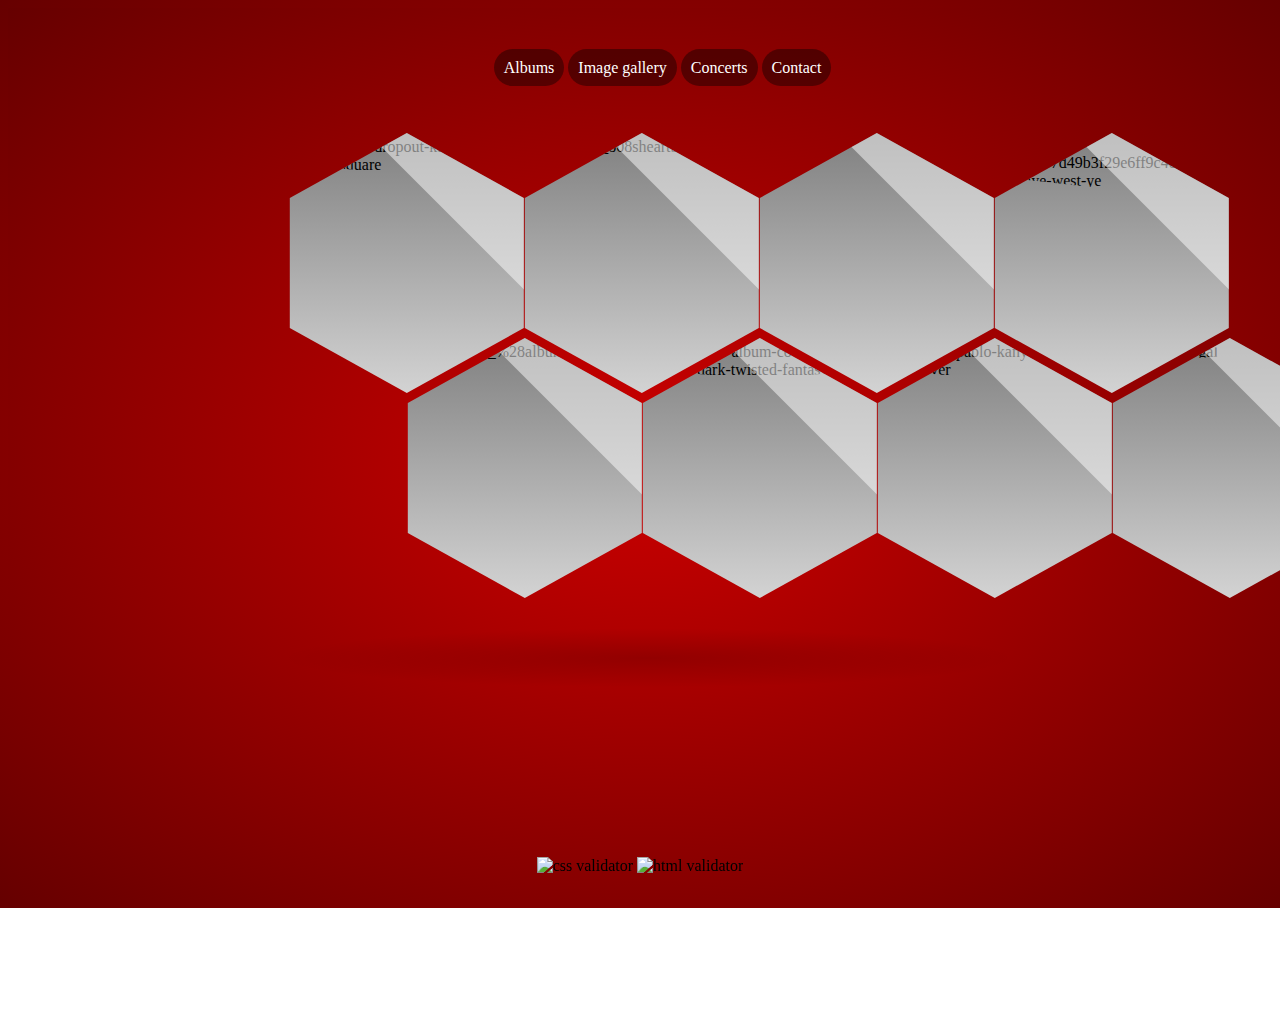
==== Index.html @ c12301d6 "Add files via upload" ====
<!DOCTYPE html>
<html>
<head>
  <meta charset="UTF-8">
  <link rel="stylesheet" type="text/css" href="Style.css">
  <title>Albums</title>
</head>
<body>
  <div id="center">
  <ul id="stranica">
    <li>
      <a href="Index.html">Albums</a>
    </li>
    <li>
      <a href="Gallery.html">Image gallery</a>
    </li>
    <li>
      <a href="Concerts.html">Concerts</a>
    </li>
    <li>
      <a href="Contacts.html">Contact</a>
    </li>
  </ul>
</div>
  <div class="gallery">
    <div class="clipped-border"><img src="https://audioxide.com/api/images/album-artwork/the-college-dropout-kanye-west-medium-square.jpg" id="clipped" alt="the-college-dropout-kanye-west-medium-square"></div>
    <div class="clipped-border"><img src="https://upload.wikimedia.org/wikipedia/en/7/70/Graduation_%28album%29.jpg" id="clipped" alt="Graduation_%28album%29"></div>
    <div class="clipped-border"><img src="https://www.levelman.com/content/images/2023/08/kanyewest_808sheartbreak_hkn.jpg" id="clipped" alt="kanyewest_808sheartbreak_hkn"></div>
    <div class="clipped-border"><img src="https://img.buzzfeed.com/buzzfeed-static/images/ZmxfbG9zc3kscV9hdXRv/be5tx8kix5qyf6gjjvg0/virgil-abloh-album-covers-my-beautiful-dark-twisted-fantasy.jpeg.jpeg?downsize=700%3A%2A&amp;output-quality=auto&amp;output-format=auto" id="clipped" alt="virgil-abloh-album-covers-my-beautiful-dark-twisted-fantasy"></div>
    <div class="clipped-border"><img src="https://img.buzzfeed.com/buzzfeed-static/complex/images/g6ve3p8v23rqcldck2ov/yeezus.jpg?output-format=jpg&amp;output-quality=auto" id="clipped" alt="yeezus"></div>
    <div class="clipped-border"><img src="https://www.levelman.com/content/images/2023/08/the-life-of-pablo-kanye-west-album-cover.jpg" id="clipped" alt="the-life-of-pablo-kanye-west-album-cover"></div>
    <div class="clipped-border"><img src="https://pyxis.nymag.com/v1/imgs/699/1e2/965287137d49b3f29e6ff9c4d0e5a3f07b-01-kanye-west-ye.rsquare.w330.jpg" id="clipped" alt="965287137d49b3f29e6ff9c4d0e5a3f07b-01-kanye-west-ye"></div>
    <div class="clipped-border"><img src="https://m.media-amazon.com/images/I/81M8FFwTgaL.jpg" id="clipped" alt="81M8FFwTgaL"></div>
    <div class="shadow"></div>
  </div>
<div class="footer">
	<img src="css.jpg" alt="css validator">
	<img src="html.jpg" alt="html validator">
</div>
</body>
</html>
---- Style.css ----
#center {
	margin: 0 auto;
	width: 400px;
	padding-bottom: 50px;
}

#stranica li {
  display: inline;
}
#stranica {
  color: #000;
  margin-top: 50px;
  margin-right: 0px;
  margin-bottom: 0px;
  margin-left: 0px;
  padding: 1px;
  padding-left: 30px;
}
#stranica li a {
  color: #fff;
  background: rgb(0,0,0,0.4);
  padding: 10px;
  margin: 0px;
  text-decoration: none;
  border-radius: 25px;
  transition: all 0.7s ease;
}
#stranica li a:hover {
  background-color: #eee;
  color: #000;
  box-shadow: 0px 5px 20px rgb(0,0,0,0.8);
  }    
  #jahaci li a:active {
  color: #c00;
}
#aktivni {
  color: #000;
  background: #fff;
  border-bottom-color: white;

}
:root{
  --width: 100%;
  --height: 100%;
  --border-width: 200px;
  --border-height: 200px;

}

html,body{
  background:radial-gradient(#c00,#600);
  height:100%;
  width:100%;
  position:relative;
  overflow:hidden;
}

.gallery{
  position:relative;
  height:100%;
  width: 58%;
  margin: 0 auto;
}

.gallery:after{
  content:'';
}

.shadow{
  position: absolute;
  top: 500px;
  width: 100%;
  height: 60px;
  border-radius: 50%;
  background: radial-gradient(rgb(0,0,0,0.15),rgba(0,0,0,0.0) 70%);
}

.gallery img{
  width:var(--width);
  height:var(--height);
}

.container img{
	transition: transform 0.5s ease, filter 0.5s ease;
}

.container img:hover {
  filter: brightness(1.4);
  transform: scale(1.1);
}


.clipped-border{
  -webkit-clip-path: polygon(50% 0%, 95% 25%, 95% 75%, 50% 100%, 5% 75%, 5% 25%);
   clip-path: polygon(50% 0%, 95% 25%, 95% 75%, 50% 100%, 5% 75%, 5% 25%);
   padding:5px;
   background:linear-gradient(grey,lightgrey);
   width:var(--border-width);
   height:var(--border-height);
   max-height:250px;
   max-width:250px;
   height: var(--height);
   width:var(--width);
   transition:transform 0.2s;
   position:absolute;
   cursor:pointer;
}



.clipped-border:before{
  content:'';
  position:absolute;
  opacity:0.5;
  width:350px;
  height:70px;
  background:white;
  top:0;
  left:0;
  z-index:1;
  transform:rotate(45deg);
  transition:transform 1s;
}

.clipped-border:hover:before{
  transform: translate(-100px,400%) rotate(45deg);
  transition:transform 1.5s;
}

.clipped-border:nth-child(1){
  top:5px;
  left:0px;
}

.clipped-border:nth-child(2){
  top:210px;
  left:118px;
}

.clipped-border:nth-child(3){
  top:5px;
  left:235px;
}

.clipped-border:nth-child(4){
  top:210px;
  left:353px;
}

.clipped-border:nth-child(5){
  top:5px;
  left:470px;
}

.clipped-border:nth-child(6){
  top:210px;
  left:588px;
}

.clipped-border:nth-child(7){
  top:5px;
  left:705px;
}

.clipped-border:nth-child(8){
  top:210px;
  left:823px;
}

#clipped {
-webkit-clip-path: polygon(50% 0%, 95% 25%, 95% 75%, 50% 100%, 5% 75%, 5% 25%);
clip-path: polygon(50% 0%, 95% 25%, 95% 75%, 50% 100%, 5% 75%, 5% 25%);

}

.clipped-border:hover{
  transform:scale(1.2);
  transition:transform 0.2s;
  z-index:10;
}


@media screen and (max-width:500px){
  .clipped-border{
    width:100px;
    height:100px;
  }
  
  .clipped-border:nth-child(2){
    top:0;
    left:100px;
  }
  
  .clipped-border:nth-child(3){
    left:200px;
  }
  
  .clipped-border:nth-child(4){
    top:82px;
    left:50px;
  }
  
  .clipped-border:nth-child(5){
    top:82px;
    left:150px;
  }
  .clipped-border:nth-child(6){
    top:0;
    left:100px;
  }
  
  .clipped-border:nth-child(7){
    left:200px;
  }
  
  .clipped-border:nth-child(8){
    top:82px;
    left:50px;
  }
}
.container{
margin: 0 auto;
width:640px;
}
ul {
list-style: none;
text-align: center;
padding: 0;
}
#contacts {
padding-top: 30px;
color: white;
font-weight: bold;
text-decoration-color: white;
text-align: center;
}
.footer {
    position: fixed; 
    left: 0; 
    bottom: 25px; 
    width: 100%; 
    text-align: center;
}
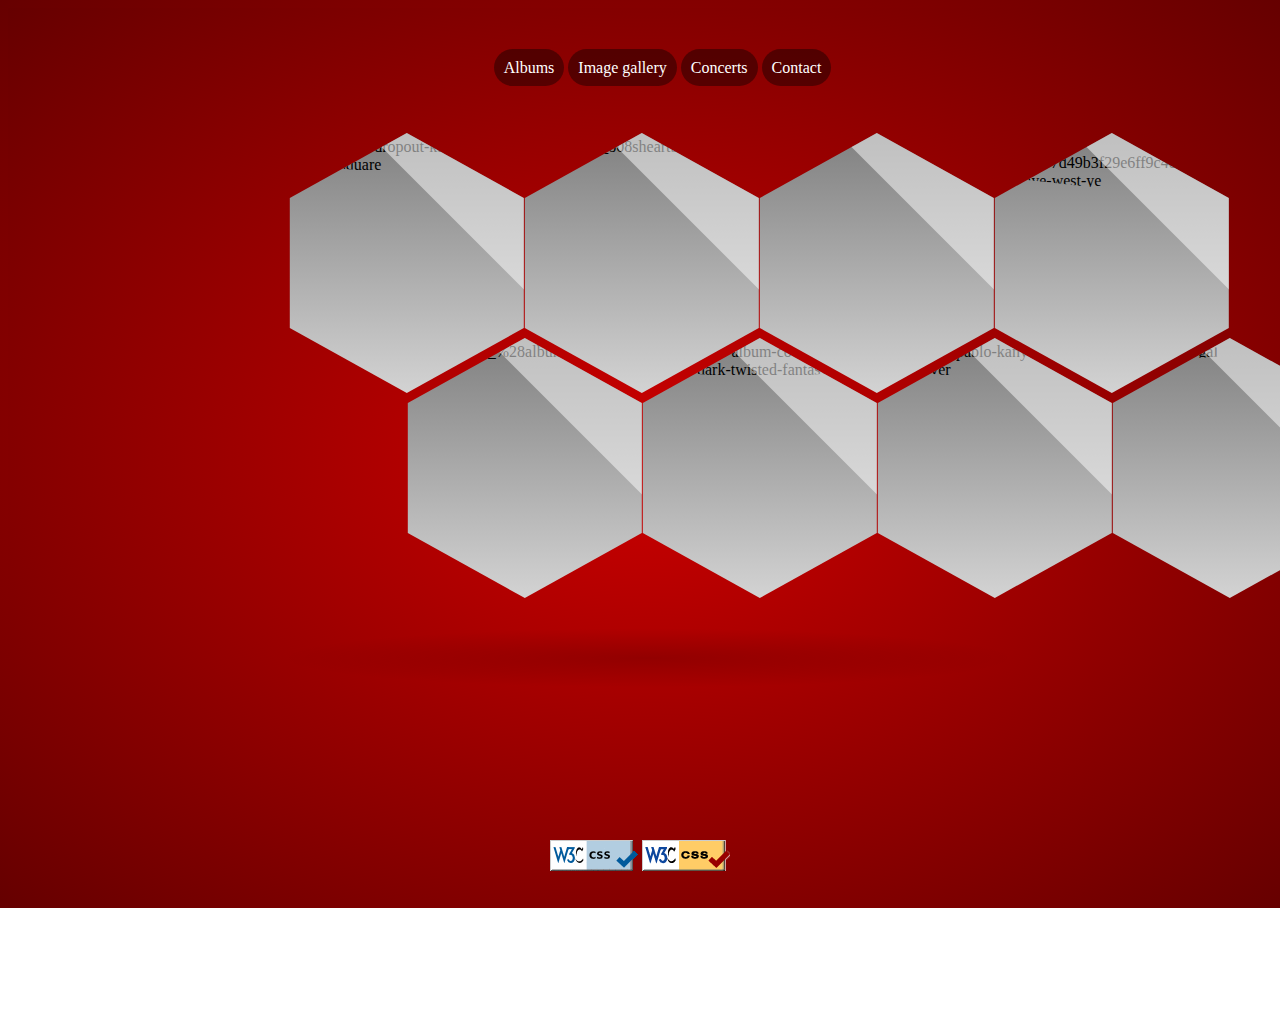
==== commit 1848269e: "Update Index.html" ====
--- a/Index.html
+++ b/Index.html
@@ -34,8 +34,8 @@
     <div class="shadow"></div>
   </div>
 <div class="footer">
-	<img src="css.jpg" alt="css validator">
-	<img src="html.jpg" alt="html validator">
+	<img src="slike/css.jpg" alt="css validator">
+	<img src="slike/html.jpg" alt="html validator">
 </div>
 </body>
 </html>
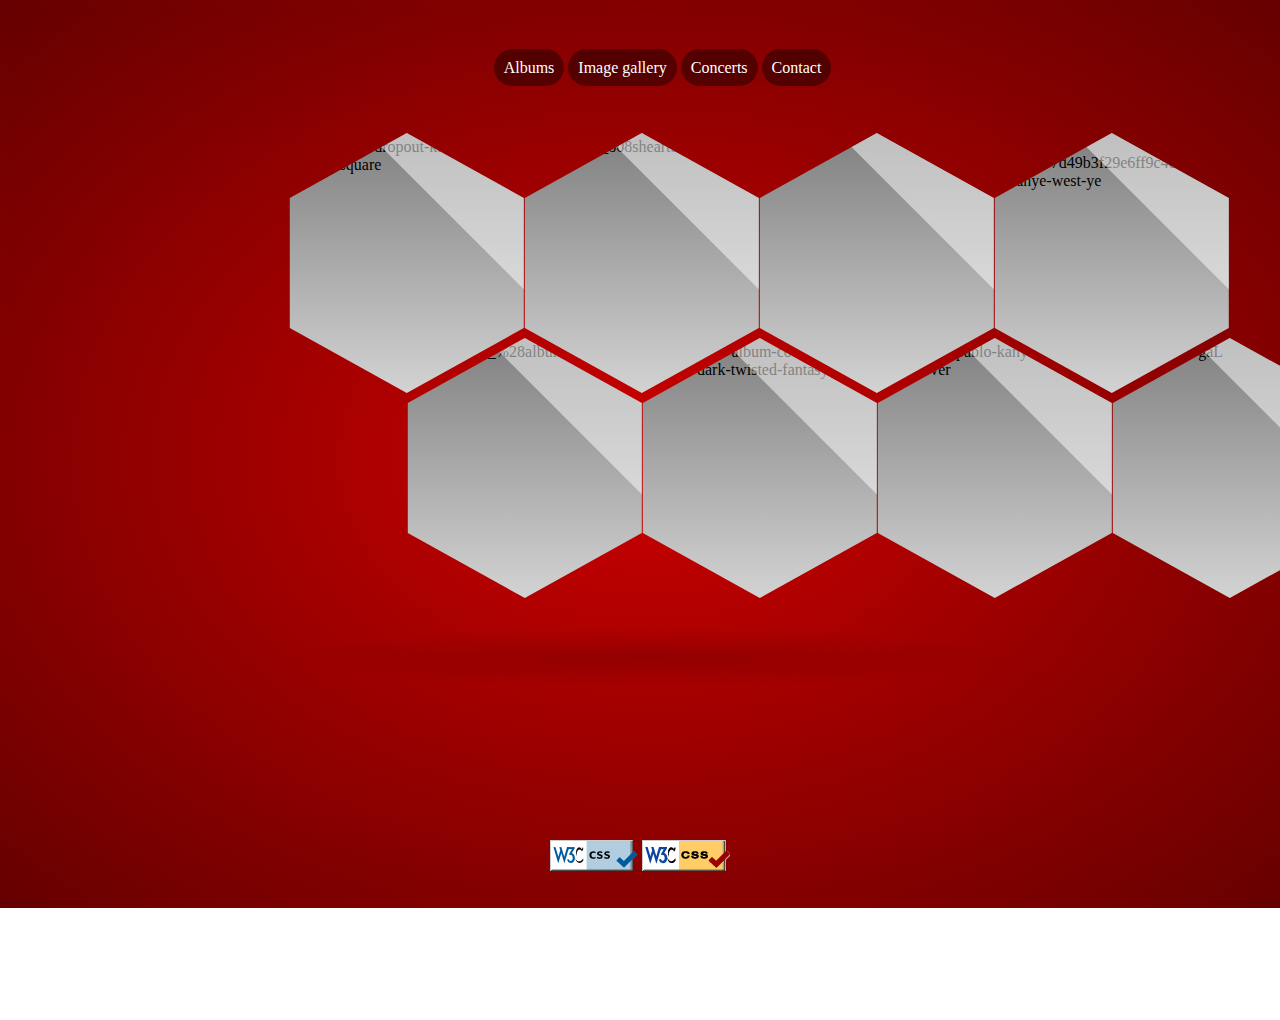
==== commit a5abb85b: "Update Index.html" ====
--- a/Index.html
+++ b/Index.html
@@ -23,14 +23,14 @@
   </ul>
 </div>
   <div class="gallery">
-    <div class="clipped-border"><img src="https://audioxide.com/api/images/album-artwork/the-college-dropout-kanye-west-medium-square.jpg" id="clipped" alt="the-college-dropout-kanye-west-medium-square"></div>
-    <div class="clipped-border"><img src="https://upload.wikimedia.org/wikipedia/en/7/70/Graduation_%28album%29.jpg" id="clipped" alt="Graduation_%28album%29"></div>
-    <div class="clipped-border"><img src="https://www.levelman.com/content/images/2023/08/kanyewest_808sheartbreak_hkn.jpg" id="clipped" alt="kanyewest_808sheartbreak_hkn"></div>
-    <div class="clipped-border"><img src="https://img.buzzfeed.com/buzzfeed-static/images/ZmxfbG9zc3kscV9hdXRv/be5tx8kix5qyf6gjjvg0/virgil-abloh-album-covers-my-beautiful-dark-twisted-fantasy.jpeg.jpeg?downsize=700%3A%2A&amp;output-quality=auto&amp;output-format=auto" id="clipped" alt="virgil-abloh-album-covers-my-beautiful-dark-twisted-fantasy"></div>
-    <div class="clipped-border"><img src="https://img.buzzfeed.com/buzzfeed-static/complex/images/g6ve3p8v23rqcldck2ov/yeezus.jpg?output-format=jpg&amp;output-quality=auto" id="clipped" alt="yeezus"></div>
-    <div class="clipped-border"><img src="https://www.levelman.com/content/images/2023/08/the-life-of-pablo-kanye-west-album-cover.jpg" id="clipped" alt="the-life-of-pablo-kanye-west-album-cover"></div>
-    <div class="clipped-border"><img src="https://pyxis.nymag.com/v1/imgs/699/1e2/965287137d49b3f29e6ff9c4d0e5a3f07b-01-kanye-west-ye.rsquare.w330.jpg" id="clipped" alt="965287137d49b3f29e6ff9c4d0e5a3f07b-01-kanye-west-ye"></div>
-    <div class="clipped-border"><img src="https://m.media-amazon.com/images/I/81M8FFwTgaL.jpg" id="clipped" alt="81M8FFwTgaL"></div>
+    <div class="clipped-border"><img src="https://audioxide.com/api/images/album-artwork/the-college-dropout-kanye-west-medium-square.jpg" class="clipped" alt="the-college-dropout-kanye-west-medium-square"></div>
+    <div class="clipped-border"><img src="https://upload.wikimedia.org/wikipedia/en/7/70/Graduation_%28album%29.jpg" class="clipped" alt="Graduation_%28album%29"></div>
+    <div class="clipped-border"><img src="https://www.levelman.com/content/images/2023/08/kanyewest_808sheartbreak_hkn.jpg" class="clipped" alt="kanyewest_808sheartbreak_hkn"></div>
+    <div class="clipped-border"><img src="https://img.buzzfeed.com/buzzfeed-static/images/ZmxfbG9zc3kscV9hdXRv/be5tx8kix5qyf6gjjvg0/virgil-abloh-album-covers-my-beautiful-dark-twisted-fantasy.jpeg.jpeg?downsize=700%3A%2A&amp;output-quality=auto&amp;output-format=auto" class="clipped" alt="virgil-abloh-album-covers-my-beautiful-dark-twisted-fantasy"></div>
+    <div class="clipped-border"><img src="https://img.buzzfeed.com/buzzfeed-static/complex/images/g6ve3p8v23rqcldck2ov/yeezus.jpg?output-format=jpg&amp;output-quality=auto" class="clipped" alt="yeezus"></div>
+    <div class="clipped-border"><img src="https://www.levelman.com/content/images/2023/08/the-life-of-pablo-kanye-west-album-cover.jpg" class="clipped" alt="the-life-of-pablo-kanye-west-album-cover"></div>
+    <div class="clipped-border"><img src="https://pyxis.nymag.com/v1/imgs/699/1e2/965287137d49b3f29e6ff9c4d0e5a3f07b-01-kanye-west-ye.rsquare.w330.jpg" class="clipped" alt="965287137d49b3f29e6ff9c4d0e5a3f07b-01-kanye-west-ye"></div>
+    <div class="clipped-border"><img src="https://m.media-amazon.com/images/I/81M8FFwTgaL.jpg" class="clipped" alt="81M8FFwTgaL"></div>
     <div class="shadow"></div>
   </div>
 <div class="footer">
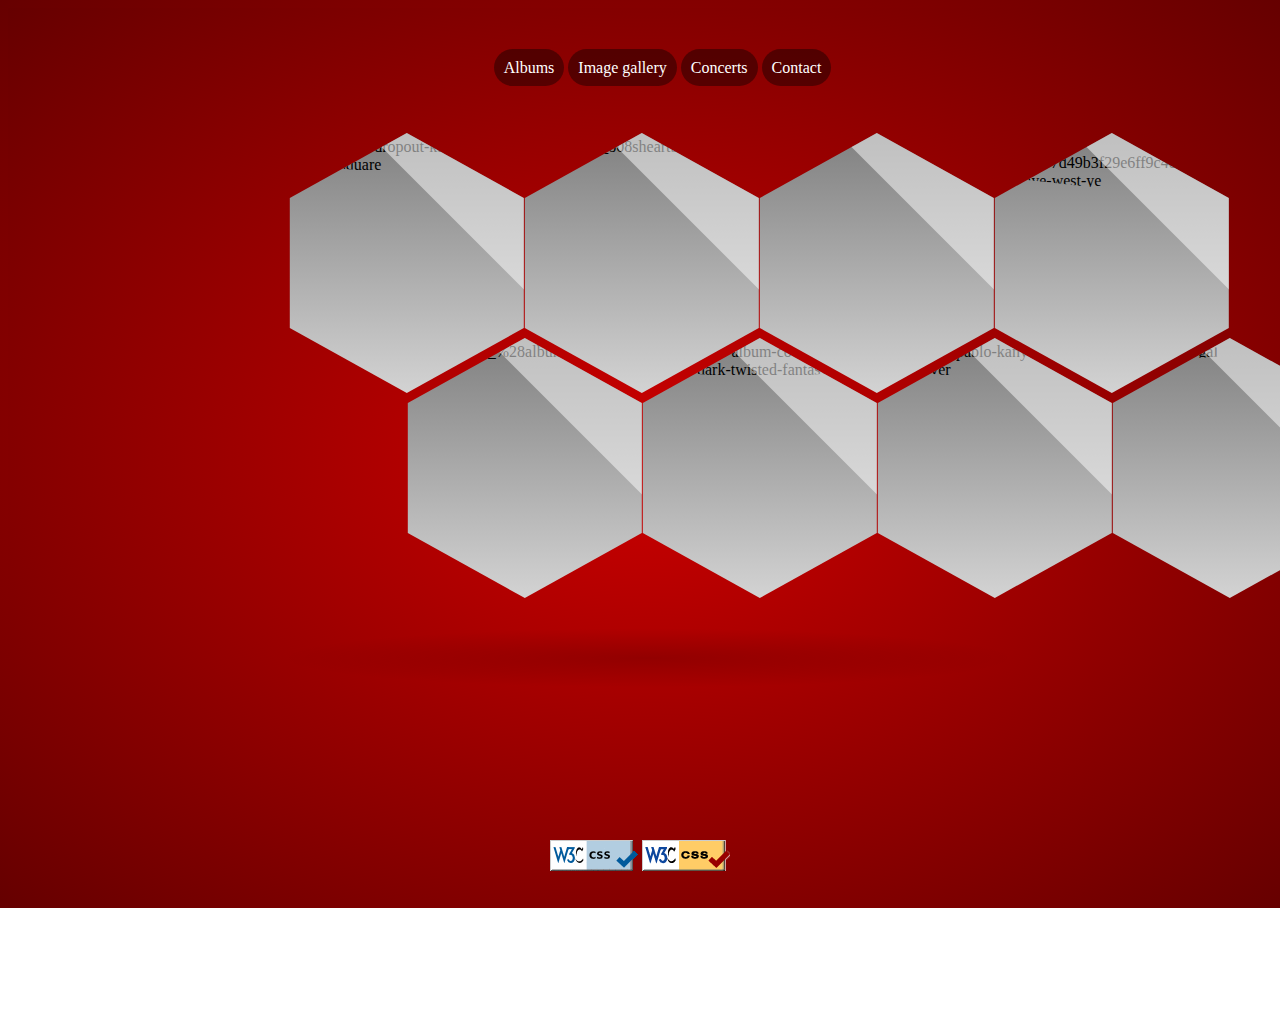
==== commit c89bb1d9: "Update Index.html" ====
--- a/Index.html
+++ b/Index.html
@@ -1,5 +1,5 @@
 <!DOCTYPE html>
-<html>
+<html lang=en>
 <head>
   <meta charset="UTF-8">
   <link rel="stylesheet" type="text/css" href="Style.css">
--- a/Style.css
+++ b/Style.css
@@ -167,7 +167,7 @@
   left:823px;
 }
 
-#clipped {
+.clipped {
 -webkit-clip-path: polygon(50% 0%, 95% 25%, 95% 75%, 50% 100%, 5% 75%, 5% 25%);
 clip-path: polygon(50% 0%, 95% 25%, 95% 75%, 50% 100%, 5% 75%, 5% 25%);
 
